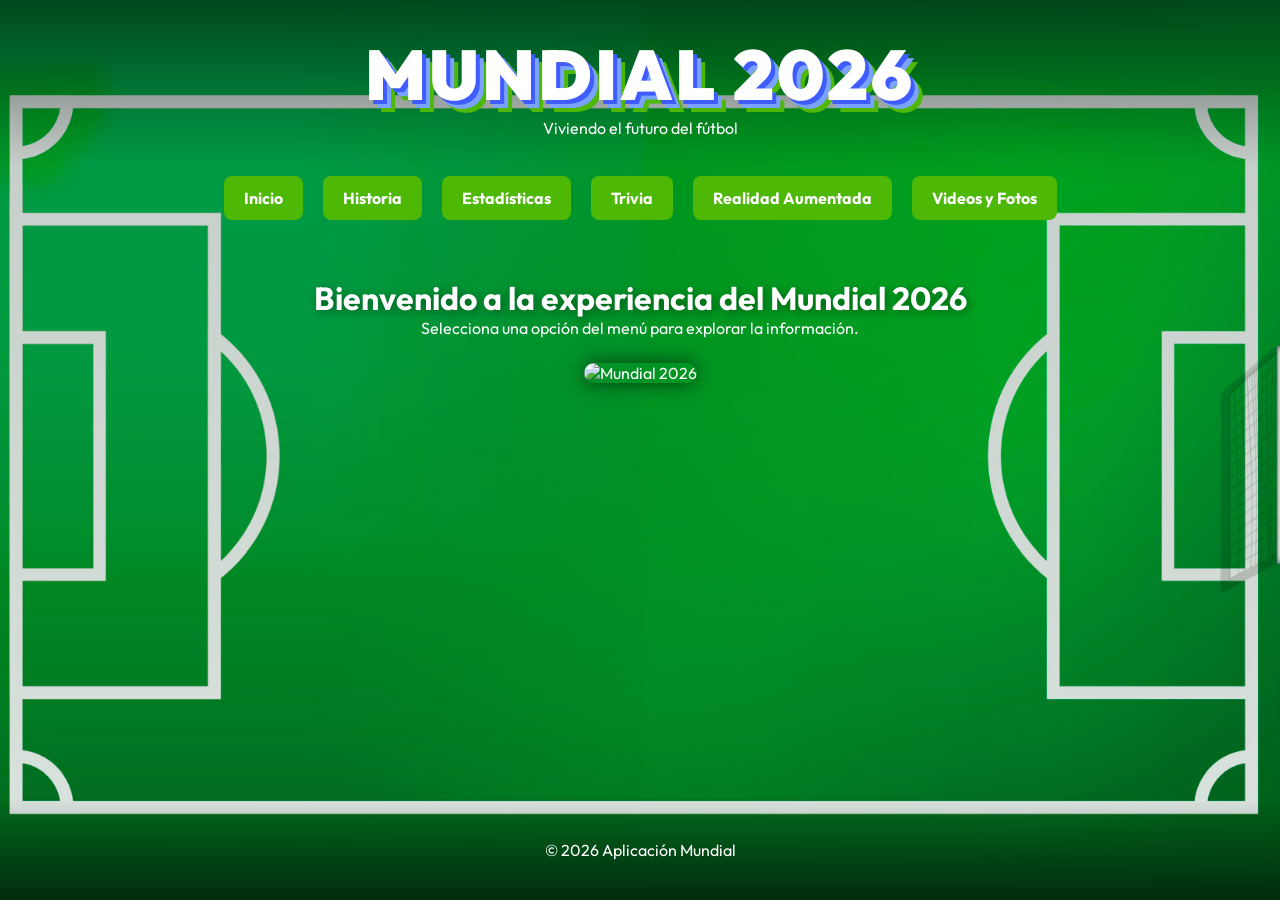
==== index.html @ 7c8395f8 "Add files via upload" ====
<!DOCTYPE html>
<html lang="es">
<head>
    <meta charset="UTF-8">
    <meta name="viewport" content="width=device-width, initial-scale=1.0">
    <title>App Mundial 2026</title>
    <link rel="stylesheet" href="estilo.css">
    <link href="https://fonts.googleapis.com/css2?family=Anton&display=swap" rel="stylesheet">
    <link href="https://fonts.googleapis.com/css2?family=Outfit:wght@300;400;600;800&display=swap" rel="stylesheet">
</head>
<body>

    <header>
        <h1 class="titulo-principal">MUNDIAL 2026</h1>
        <p>Viviendo el futuro del fútbol</p>
    </header>

    <nav class="menu">
        <ul>
            <li><a href="index.html">Inicio</a></li>
            <li><a href="Historia.html">Historia</a></li>
            <li><a href="estadistica.html">Estadísticas</a></li>
            <li><a href="trivias.html">Trivia</a></li>
            <li><a href="ra.html">Realidad Aumentada</a></li>
            <li><a href="videos.html">Videos y Fotos</a></li>
        </ul>
    </nav>

    <section class="contenido">
        <h2>Bienvenido a la experiencia del Mundial 2026</h2>
        <p>Selecciona una opción del menú para explorar la información.</p>

        <img src="https://www.rtv.org.mx/masnoticias/wp-content/uploads/sites/13/2022/12/00c7816c-45da-47a8-811d-ed8347ed3efb.jpg" alt="Mundial 2026" class="imagen-principal">
    </section>

    <footer>
        <p>© 2026 Aplicación Mundial</p>
    </footer>

</body>
</html>
---- estilo.css ----
:root {
    --azul-oscuro: #1f2f8f;
    --azul: #3f5cff;
    --azul-claro: #7aa2ff;
    --verde: #4db806;
    --blanco: #ffffff;
}


.titulo-principal {
    font-size: 70px;
    font-weight: 900;
    text-transform: uppercase;
    letter-spacing: 3px;
    color: white;
    position: relative;

    text-shadow:
        4px 4px 0 var(--azul),
        8px 8px 0 var(--azul-claro),
        12px 12px 0 var(--verde);

    animation: tituloFloat 3s ease-in-out infinite;
}

.titulo-secundario {
    font-size: 42px;
    font-weight: 800;
    text-transform: uppercase;
    letter-spacing: 2px;
    color: white;
    position: relative;

    text-shadow:
        2px 2px 0 var(--azul),
        4px 4px 0 var(--azul-claro),
        6px 6px 0 var(--verde);

    animation: tituloSuave 5s ease-in-out infinite;
}


/* Animación más elegante y ligera */
@keyframes tituloSuave {
    0% {
        transform: translateY(0);
        filter: brightness(1);
    }
    50% {
        transform: translateY(-4px);
        filter: brightness(1.1);
    }
    100% {
        transform: translateY(0);
        filter: brightness(1);
    }
}

@keyframes tituloFloat {
    0%   { transform: translateY(0); }
    50%  { transform: translateY(-8px); }
    100% { transform: translateY(0); }
}











* {
    margin: 0;
    padding: 0;
    box-sizing: border-box;
    
    
}

html, body {
    height: 100%;
}

/* Fondo general */
body {
    background: 
        linear-gradient(rgba(1, 37, 10, 0.2), rgba(5, 87, 9, 0.1)), 
        url("recursos/cancha2.png") no-repeat center center fixed;
    
    background-size: cover;
    color: white;
    text-align: center;
    display: flex;
    flex-direction: column;
    font-family: 'Outfit', sans-serif;

}

h1, h2, h3 {
    font-family: 'Outfit', sans-serif;
    font-weight: 700;
}

/* Encabezado */
header {
    padding: 30px;
    position: relative;
    background: linear-gradient(
        to bottom,
        rgba(0, 0, 0, 0.5) 0%,   /* negro 50% arriba */
        rgba(0, 0, 0, 0.3) 40%,  /* transición */
        rgba(0, 0, 0, 0) 100%  /* transparente abajo */
    );
}

header h1 {
    font-size: 40px;
    letter-spacing: 2px;
}

h2 {
    font-size: 32px;
    color: var(--blanco);
    text-shadow: 2px 2px 10px rgba(0,0,0,0.4);
}

/* Menú */
.menu {
    margin-top: 20px;
}

.menu ul {
    list-style: none;
    display: flex;
    justify-content: center;
    gap: 20px;
}

.menu ul li {
    display: inline;
}

.menu ul li a {
    text-decoration: none;
    color: white;
    padding: 12px 20px;
    background-color: var(--verde);
    border-radius: 8px;
    transition: 0.3s;
    font-weight: bold;
}

.menu ul li a:hover {
    background-color: #ffffff;
    transform: scale(1.05);
    color: var(--azul-claro);
}

/* Contenido */
.contenido {
    margin-top: 50px;
    padding: 20px;
}

/* Footer */
footer {
    margin-top: auto;
    padding: 40px 15px;
    
    background: linear-gradient(
        to top,
        rgba(0, 0, 0, 0.5) 0%,   /* negro 50% abajo */
        rgba(0, 0, 0, 0.3) 40%,  /* transición */
        rgba(0, 0, 0, 0.0) 100%  /* transparente arriba */
    );
    
    color: white;
}

.imagen-principal {
    margin-top: 25px;
    width: 60%;
    max-width: 600px;
    border-radius: 15px;
    box-shadow: 0 0 20px rgba(0,0,0,0.6);
    transition: 0.3s;
}

.imagen-principal:hover {
    transform: scale(1.03);
}



/* Sección Historia */
.contenido-historia {
    margin-top: 40px;
    padding: 30px;
}

.info-historia {
    background-color: rgba(0, 0, 0, 0.5);
    padding: 20px;
    border-radius: 10px;
    margin-bottom: 30px;
    line-height: 1.6;
}

.segmento-edicion {
    background-color: rgba(255, 255, 255, 0.1);
    padding: 20px;
    border-radius: 10px;
}

.segmento-edicion textarea {
    width: 80%;
    height: 120px;
    margin-top: 10px;
    padding: 10px;
    border-radius: 8px;
    border: none;
    resize: none;
}

.segmento-edicion button {
    margin-top: 15px;
    padding: 10px 20px;
    background-color: #00a8ff;
    border: none;
    border-radius: 8px;
    color: white;
    font-weight: bold;
    cursor: pointer;
    transition: 0.3s;
}

.segmento-edicion button:hover {
    background-color: #0097e6;
    transform: scale(1.05);
}


.paises {
    margin-top: 50px;
    padding: 20px;
}

.grid-paises {
    display: grid;
    grid-template-columns: repeat(auto-fit, minmax(150px, 1fr));
    gap: 25px;
    margin-top: 20px;
}

.pais {
    text-decoration: none;
    color: white;
    background-color: rgba(255,255,255,0.1);
    padding: 15px;
    border-radius: 15px;
    transition: 0.3s;
}

.pais img {
    width: 80px;
    height: 80px;
    object-fit: contain;
}

.pais:hover {
    transform: scale(1.1);
    background-color: rgba(0,168,255,0.4);
}

/* Sección estadisticas */
table {
    margin: 20px auto;
    border-collapse: collapse;
    width: 80%;
    background-color: rgba(255,255,255,0.1);
    border-radius: 10px;
    overflow: hidden;
}

th, td {
    padding: 10px;
    border-bottom: 1px solid rgba(255,255,255,0.3);
}

th {
    background-color: #00a8ff;
}

tr:hover {
    background-color: rgba(0,168,255,0.3);
}

button {
    padding: 10px 20px;
    background-color: #4de61a;
    border: none;
    border-radius: 8px;
    color: white;
    font-weight: bold;
    cursor: pointer;
    transition: 0.3s;
}

button:hover {
    background-color: #10e22c;
    transform: scale(1.05);
}


/*seccion trivia*/
#trivia-container {
    background-color: rgba(36, 214, 16, 0.951);
    padding: 20px;
    border-radius: 15px;
    width: 70%;
    margin: auto;
}

#trivia-container h2 {
    margin-bottom: 15px;
}

#trivia-container div {
    margin: 8px 0;
}

#menu-trivias button {
    margin: 10px;
}


/*seccion videos
*/
.subida {
    background-color: rgba(255,255,255,0.1);
    padding: 20px;
    border-radius: 15px;
    width: 70%;
    margin: auto;
    margin-bottom: 30px;
}

.galeria {
    display: grid;
    grid-template-columns: repeat(auto-fit, minmax(250px, 1fr));
    gap: 20px;
    padding: 20px;
}

.card {
    background: #22d60e;
    border-radius: 15px;
    overflow: hidden;
    transition: transform 0.4s, box-shadow 0.4s;
}

.card img, .card video {
    width: 100%;
    border-radius: 10px;
}

.card:hover {
    transform: scale(1.05);
    background-color: rgba(0,168,255,0.4);
}


/* Pantalla AR */
.ar-body {
    margin: 0;
    background-color: black;
}

.ar-container {
    position: relative;
    width: 100%;
    min-height: 100vh;
}


/* Fondo tipo cámara */
.fondo-video {
    position: absolute;
    width: 100%;
    height: 100%;
    object-fit: cover;
}

/* HUD Superior */
.hud-top {
    position: absolute;
    top: 20px;
    width: 100%;
    text-align: center;
    color: white;
    background: rgba(0,0,0,0.5);
    padding: 10px;
}

/* HUD Inferior */
.hud-bottom {
    position: absolute;
    bottom: 30px;
    width: 100%;
    text-align: center;
}

/* Balón flotante */
.balon {
    position: absolute;
    top: 40%;
    left: 50%;
    transform: translate(-50%, -50%);
    font-size: 70px;
    cursor: pointer;
    animation: flotar 2s infinite ease-in-out;
}

@keyframes flotar {
    0% { transform: translate(-50%, -50%) translateY(0); }
    50% { transform: translate(-50%, -50%) translateY(-20px); }
    100% { transform: translate(-50%, -50%) translateY(0); }
}

/* Mensaje */
.mensaje {
    position: absolute;
    bottom: 100px;
    width: 100%;
    text-align: center;
    font-size: 24px;
    color: yellow;
    font-weight: bold;
}

/* Video */
video{
    width:100%;
    height:auto; /* 🔥 clave */
    object-fit:contain;
}

.filtros-video {
    margin-top: 10px;
    display: flex;
    flex-wrap: wrap;
    gap: 8px;
    justify-content: center;
}

.filtros-video button {
    padding: 6px 10px;
    font-size: 12px;
    background-color: #00a8ff;
    border-radius: 6px;
}

.filtros-video button:hover {
    background-color: #0097e6;
}

/* Botón */
.start-btn{
    margin-top:20px;
    padding:12px 25px;
    font-size:18px;
    border:none;
    border-radius:20px;
    background:#c2a77c;
    color:white;
    cursor:pointer;
}

/* Icono esquina */
.expand-icon{
    position:absolute;
    bottom:10px;
    right:10px;
    font-size:20px;
    background:rgba(0,0,0,0.5);
    padding:5px 10px;
    border-radius:10px;
}
/* Contenedor principal */
.main-container{
    display:flex;
    justify-content:center;
    align-items:center;
    margin-top:20px;
}

/* Marco tipo cancha */
.camera-container{
    position:relative;
    width:800px;
    height:450px;
    border:8px solid white;
    border-radius:20px;
    overflow:hidden;
    background:black;
}

* {
    margin: 0;
    padding: 0;
    box-sizing: border-box;
}



/* HEADER */
header {
    text-align: center;
    padding: 30px;
}

.titulo {
    font-family: 'Anton', sans-serif;
    font-size: 3rem;
    letter-spacing: 2px;
}

/* INTRO */
.intro {
    text-align: center;
    max-width: 800px;
    margin: auto;
    padding: 20px;
    opacity: 0;
    animation: fadeIn 1.5s forwards;
}

/* TIMELINE */
.timeline {
    display: grid;
    grid-template-columns: repeat(auto-fit, minmax(300px, 1fr));
    gap: 25px;
    padding: 40px;
}

/* CARD 
.card {
    background: #22d60e;
    border-radius: 15px;
    overflow: hidden;
    transition: transform 0.4s, box-shadow 0.4s;
    opacity: 0;
    animation: fadeUp 1s forwards;
}
*/

/* Animación escalonada */
.card:nth-child(1){ animation-delay: 0.3s; }
.card:nth-child(2){ animation-delay: 0.5s; }
.card:nth-child(3){ animation-delay: 0.7s; }
.card:nth-child(4){ animation-delay: 0.9s; }
.card:nth-child(5){ animation-delay: 1.1s; }

.card:hover {
    transform: scale(1.05);
    box-shadow: 0 10px 25px rgba(0,0,0,0.5);
}

/* IMAGEN */
.card img {
    width: 100%;
    height: 200px;
    object-fit: cover;
}

/* TEXTO */
.info {
    padding: 15px;
}

.info h2 {
    margin-bottom: 10px;
    font-weight: 800;
}

/* ANIMACIONES */
@keyframes fadeIn {
    to {
        opacity: 1;
    }
}

@keyframes fadeUp {
    from {
        opacity: 0;
        transform: translateY(30px);
    }
    to {
        opacity: 1;
        transform: translateY(0);
    }
}

/* CULTURA */
.cultura {
    padding: 50px 20px;
    text-align: center;
}

.cultura h2 {
    font-size: 2.2rem;
    margin-bottom: 30px;
    font-weight: 800;
}

/* GRID */
.cultura-contenido {
    display: grid;
    grid-template-columns: repeat(auto-fit, minmax(250px, 1fr));
    gap: 20px;
}

/* TARJETAS */
.cultura-card {
    background: #2cc811;
    padding: 20px;
    border-radius: 15px;
    transition: transform 0.3s, background 0.3s;
    opacity: 0;
    animation: fadeUp 1s forwards;
}

/* Animación escalonada */
.cultura-card:nth-child(1){ animation-delay: 0.3s; }
.cultura-card:nth-child(2){ animation-delay: 0.5s; }
.cultura-card:nth-child(3){ animation-delay: 0.7s; }
.cultura-card:nth-child(4){ animation-delay: 0.9s; }

.cultura-card:hover {
    transform: translateY(-8px);
    background: #1fe20d;
}

.cultura-card h3 {
    margin-bottom: 10px;
    font-weight: 600;
}

/* ========================= */
/*  RESPONSIVE CELULARES */
/* ========================= */

@media (max-width: 768px) {

    /* TÍTULOS */
    .titulo-principal {
        font-size: 40px;
        text-shadow:
            2px 2px 0 var(--azul),
            4px 4px 0 var(--azul-claro),
            6px 6px 0 var(--verde);
    }

    .titulo-secundario {
        font-size: 28px;
    }

    h2 {
        font-size: 24px;
    }

     /* CONTENEDOR DEL MENÚ */
    .menu {
        width: 100%;
        padding: 10px;
    }

    /* LISTA */
    .menu ul {
        flex-direction: column;
        align-items: center;
        gap: 12px;
    }

    /* CADA BOTÓN */
    .menu ul li {
        width: 100%;
        display: flex;
        justify-content: center;
    }

    /* LINKS BONITOS */
    .menu ul li a {
        width: 90%;
        padding: 15px;
        font-size: 16px;
        border-radius: 12px;
        text-align: center;

        background: linear-gradient(135deg, var(--verde), var(--azul));
        
        box-shadow: 0 4px 10px rgba(0,0,0,0.3);
        transition: all 0.3s ease;
    }

    /* EFECTO AL TOCAR */
    .menu ul li a:hover {
        transform: scale(1.03);
        background: linear-gradient(135deg, var(--azul), var(--azul-claro));
    }

    /* CONTENIDO */
    .contenido {
        margin-top: 20px;
        padding: 10px;
    }

    /* IMÁGENES */
    .imagen-principal {
        width: 95%;
    }

    /* HISTORIA */
    .segmento-edicion textarea {
        width: 95%;
    }

    /* TABLAS */
    table {
        width: 95%;
        font-size: 12px;
    }

    th, td {
        padding: 6px;
    }

    /* TRIVIA */
    #trivia-container {
        width: 95%;
    }

    /* SUBIDA / GALERÍA */
    .subida {
        width: 95%;
    }

    .galeria {
        grid-template-columns: 1fr;
    }

    /* AR / CÁMARA */
    .camera-container {
        width: 95%;
        height: auto;
    }

    .balon {
        font-size: 50px;
    }

    .mensaje {
        font-size: 18px;
    }

    /* TIMELINE */
    .timeline {
        grid-template-columns: 1fr;
        padding: 20px;
    }

    /* CULTURA */
    .cultura-contenido {
        grid-template-columns: 1fr;
    }

}
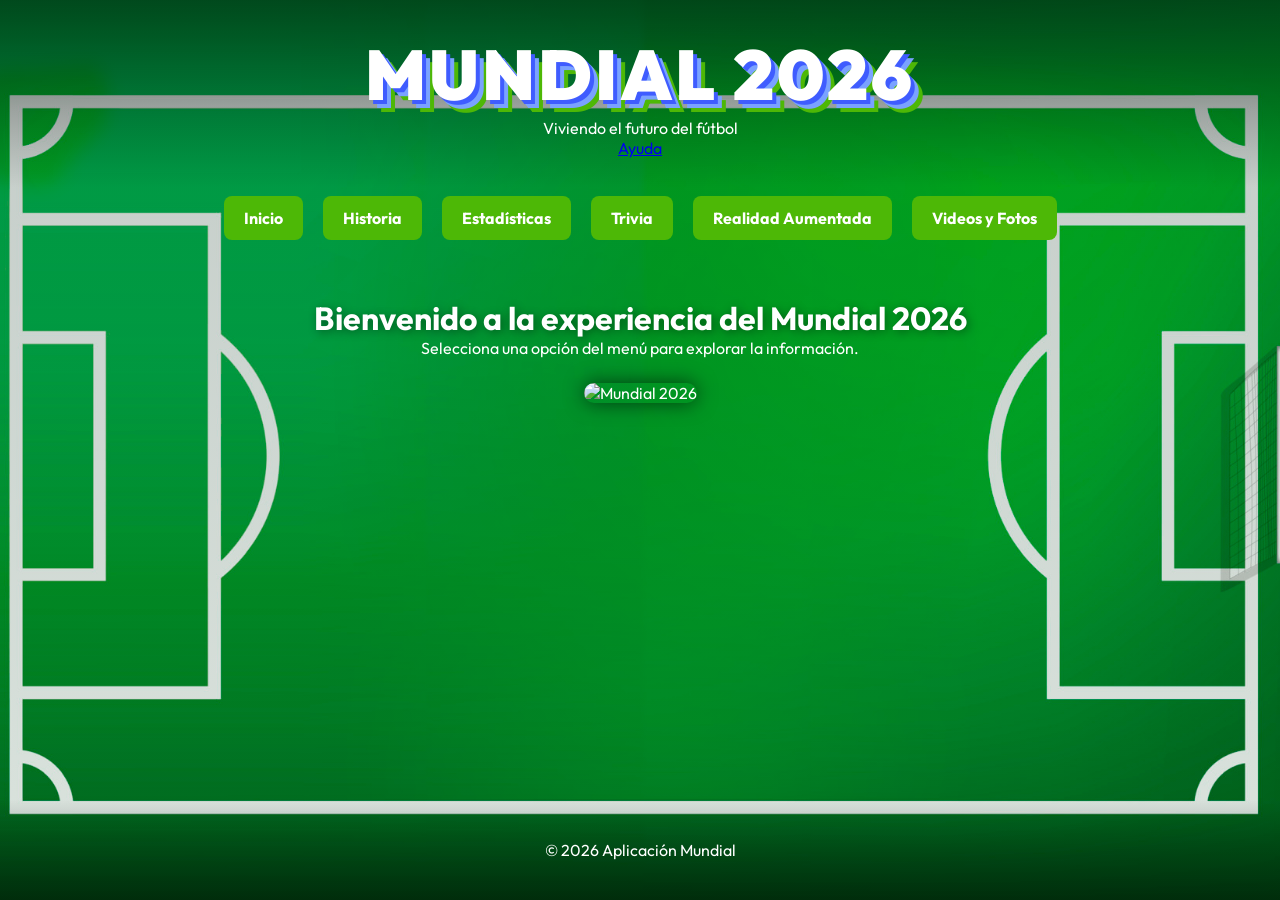
==== commit 9d0bfc58: "Add help button to the header Added help button to the header for user assistance." ====
--- a/index.html
+++ b/index.html
@@ -13,6 +13,9 @@
     <header>
         <h1 class="titulo-principal">MUNDIAL 2026</h1>
         <p>Viviendo el futuro del fútbol</p>
+        
+        <!-- Botón de ayuda -->
+        <a href="ayuda.html" class="boton-ayuda">Ayuda</a>
     </header>
 
     <nav class="menu">
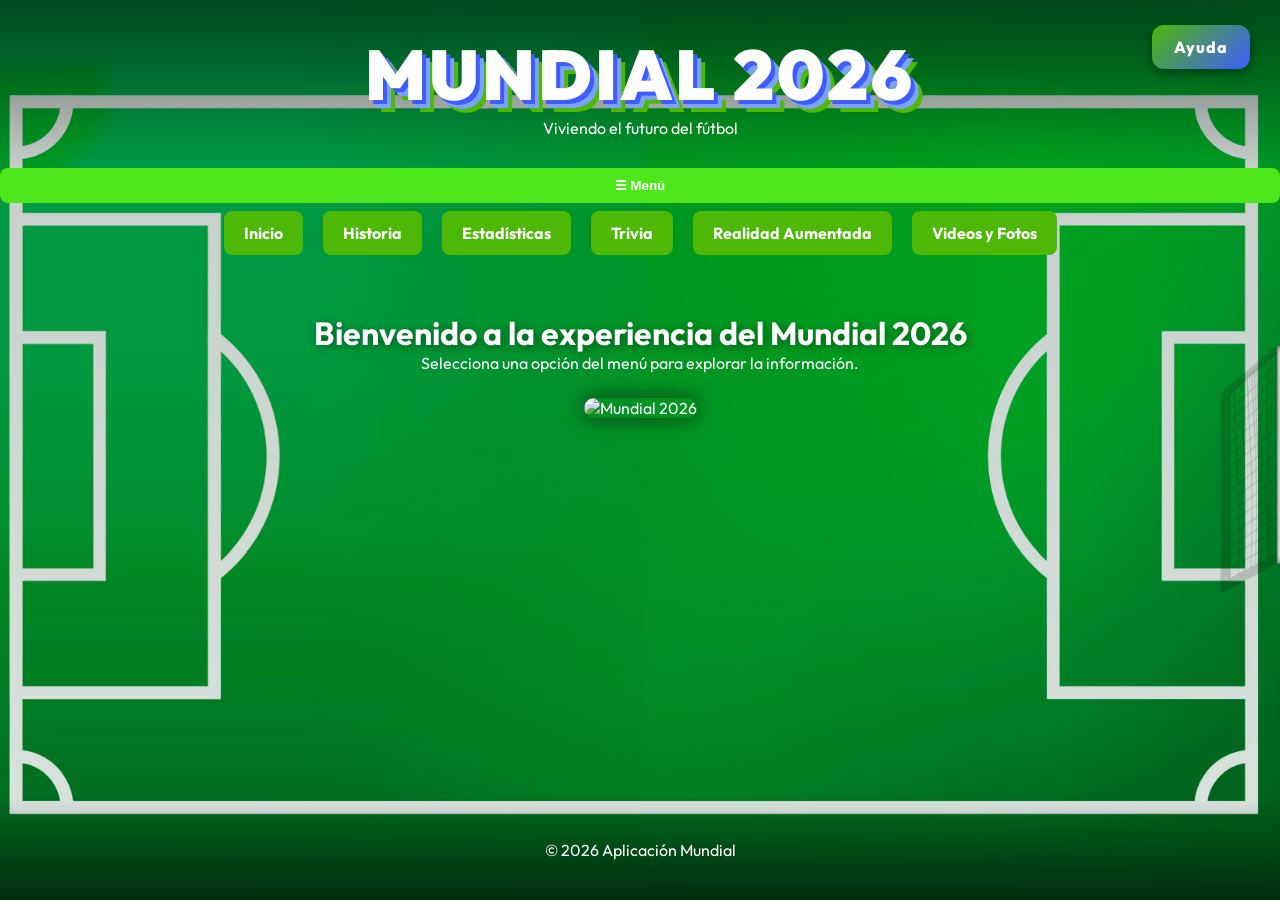
==== commit a4a2bc42: "Implement mobile menu toggle in index.html Added mobile menu toggle button and functionality." ====
--- a/index.html
+++ b/index.html
@@ -18,16 +18,21 @@
         <a href="ayuda.html" class="boton-ayuda">Ayuda</a>
     </header>
 
-    <nav class="menu">
-        <ul>
-            <li><a href="index.html">Inicio</a></li>
-            <li><a href="Historia.html">Historia</a></li>
-            <li><a href="estadistica.html">Estadísticas</a></li>
-            <li><a href="trivias.html">Trivia</a></li>
-            <li><a href="ra.html">Realidad Aumentada</a></li>
-            <li><a href="videos.html">Videos y Fotos</a></li>
-        </ul>
-    </nav>
+   <!-- BOTÓN MENÚ CELULAR -->
+<button class="menu-toggle" onclick="toggleMenu()">
+    ☰ Menú
+</button>
+
+<nav class="menu" id="menu">
+    <ul>
+        <li><a href="index.html">Inicio</a></li>
+        <li><a href="Historia.html">Historia</a></li>
+        <li><a href="estadistica.html">Estadísticas</a></li>
+        <li><a href="trivias.html">Trivia</a></li>
+        <li><a href="ra.html">Realidad Aumentada</a></li>
+        <li><a href="videos.html">Videos y Fotos</a></li>
+    </ul>
+</nav>
 
     <section class="contenido">
         <h2>Bienvenido a la experiencia del Mundial 2026</h2>
@@ -39,6 +44,12 @@
     <footer>
         <p>© 2026 Aplicación Mundial</p>
     </footer>
+<script>
+function toggleMenu() {
+    const menu = document.getElementById("menu");
+    menu.classList.toggle("activo");
+}
+</script>
 
 </body>
 </html>
--- a/estilo.css
+++ b/estilo.css
@@ -777,4 +777,45 @@
         grid-template-columns: 1fr;
     }
 
-}+}
+
+/* BOTÓN DE AYUDA */
+.boton-ayuda {
+    position: absolute;
+    top: 25px;
+    right: 30px;
+    background: linear-gradient(135deg, var(--verde), var(--azul));
+    color: var(--blanco);
+    padding: 12px 22px;
+    border-radius: 12px;
+    text-decoration: none;
+    font-weight: 800;
+    font-family: 'Outfit', sans-serif;
+    font-size: 16px;
+    letter-spacing: 1px;
+    box-shadow: 0 4px 12px rgba(0,0,0,0.4);
+    transition: all 0.3s ease;
+    z-index: 1000;
+}
+
+.boton-ayuda:hover {
+    background: linear-gradient(135deg, var(--azul), var(--azul-claro));
+    transform: scale(1.08);
+    color: white;
+}
+
+@media (max-width: 768px) {
+    .boton-ayuda {
+        position: static;
+        display: inline-block;
+        margin-top: 15px;
+        padding: 12px 20px;
+        font-size: 15px;
+    }
+
+    header {
+        display: flex;
+        flex-direction: column;
+        align-items: center;
+    }
+}
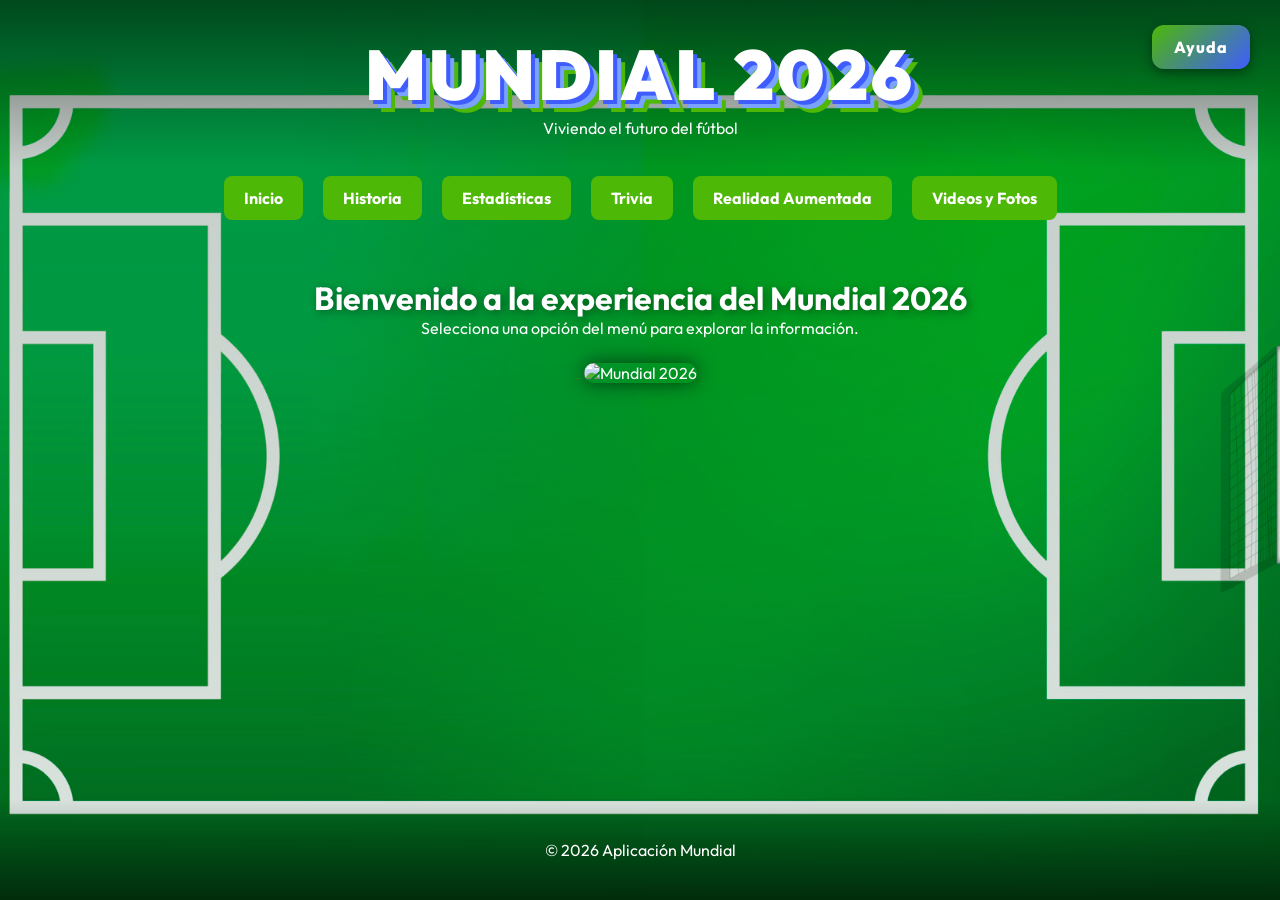
==== commit eee70694: "Refactor index.html structure and formatting" ====
--- a/index.html
+++ b/index.html
@@ -18,21 +18,16 @@
         <a href="ayuda.html" class="boton-ayuda">Ayuda</a>
     </header>
 
-   <!-- BOTÓN MENÚ CELULAR -->
-<button class="menu-toggle" onclick="toggleMenu()">
-    ☰ Menú
-</button>
-
-<nav class="menu" id="menu">
-    <ul>
-        <li><a href="index.html">Inicio</a></li>
-        <li><a href="Historia.html">Historia</a></li>
-        <li><a href="estadistica.html">Estadísticas</a></li>
-        <li><a href="trivias.html">Trivia</a></li>
-        <li><a href="ra.html">Realidad Aumentada</a></li>
-        <li><a href="videos.html">Videos y Fotos</a></li>
-    </ul>
-</nav>
+<nav class="menu">
+        <ul>
+            <li><a href="index.html">Inicio</a></li>
+            <li><a href="Historia.html">Historia</a></li>
+            <li><a href="estadistica.html">Estadísticas</a></li>
+            <li><a href="trivias.html">Trivia</a></li>
+            <li><a href="ra.html">Realidad Aumentada</a></li>
+            <li><a href="videos.html">Videos y Fotos</a></li>
+        </ul>
+    </nav>
 
     <section class="contenido">
         <h2>Bienvenido a la experiencia del Mundial 2026</h2>
@@ -44,12 +39,7 @@
     <footer>
         <p>© 2026 Aplicación Mundial</p>
     </footer>
-<script>
-function toggleMenu() {
-    const menu = document.getElementById("menu");
-    menu.classList.toggle("activo");
-}
-</script>
+
 
 </body>
 </html>
